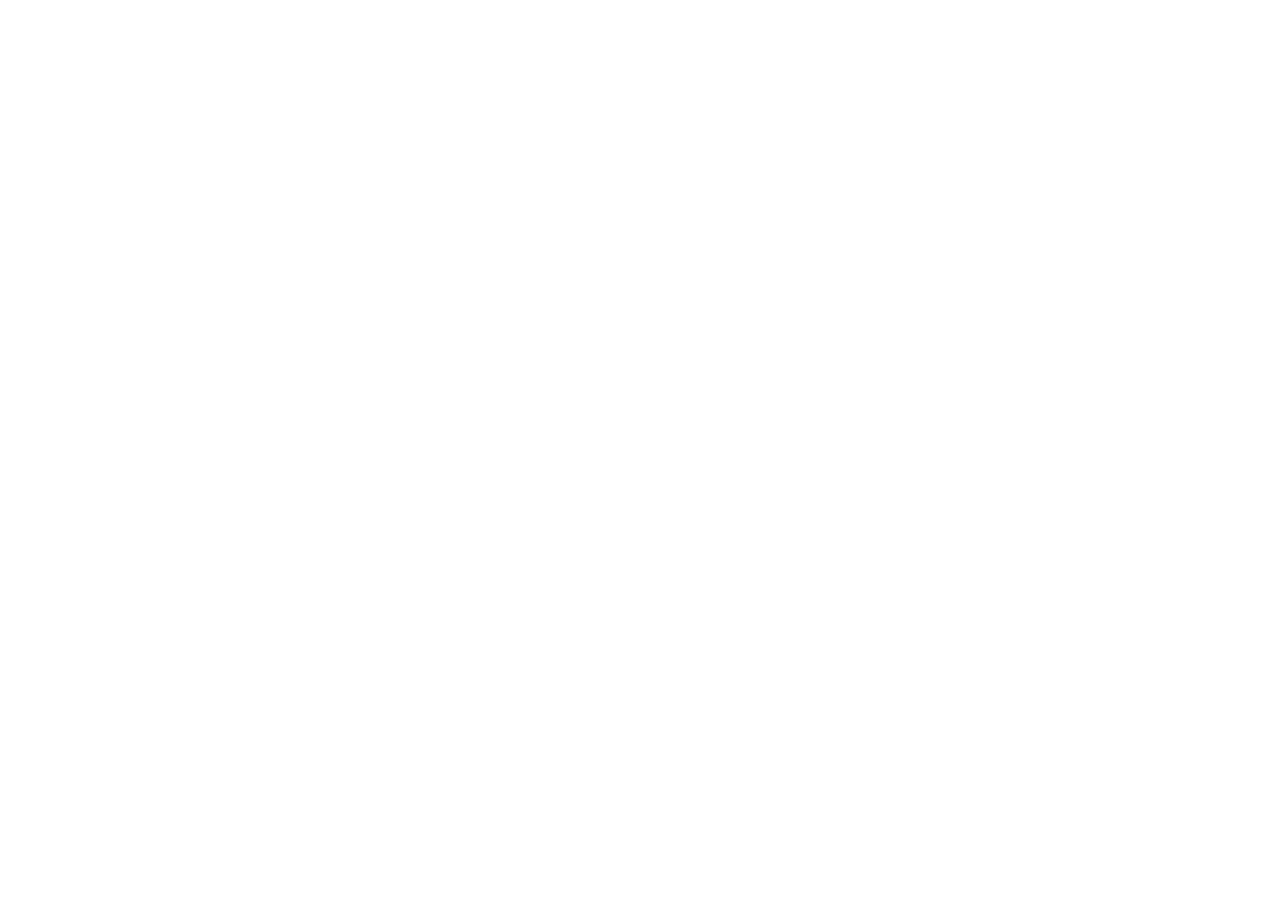
==== policyflow-interactive-overview/index.html @ f37c4d94 "container: initial commit" ====
<!DOCTYPE HTML>	
<html lang="en">
	<head>
		<meta charset="utf-8">
		<title>readingVis</title>
		<script src="http://d3js.org/d3.v4.min.js" charset="utf-8"></script>
		<!--<script src="http://labratrevenge.com/d3-tip/javascripts/d3.tip.v0.6.3.js"></script>-->
		<script src="js/d3-tip.js"></script>
		<link rel="stylesheet" type="text/css" href="./css/readingVis.css">
	</head>
	<body>
		<div id="clusters-div">
		</div>
	</body>
	<script type="text/javascript" src="./js/clusters.js"></script>
</html>
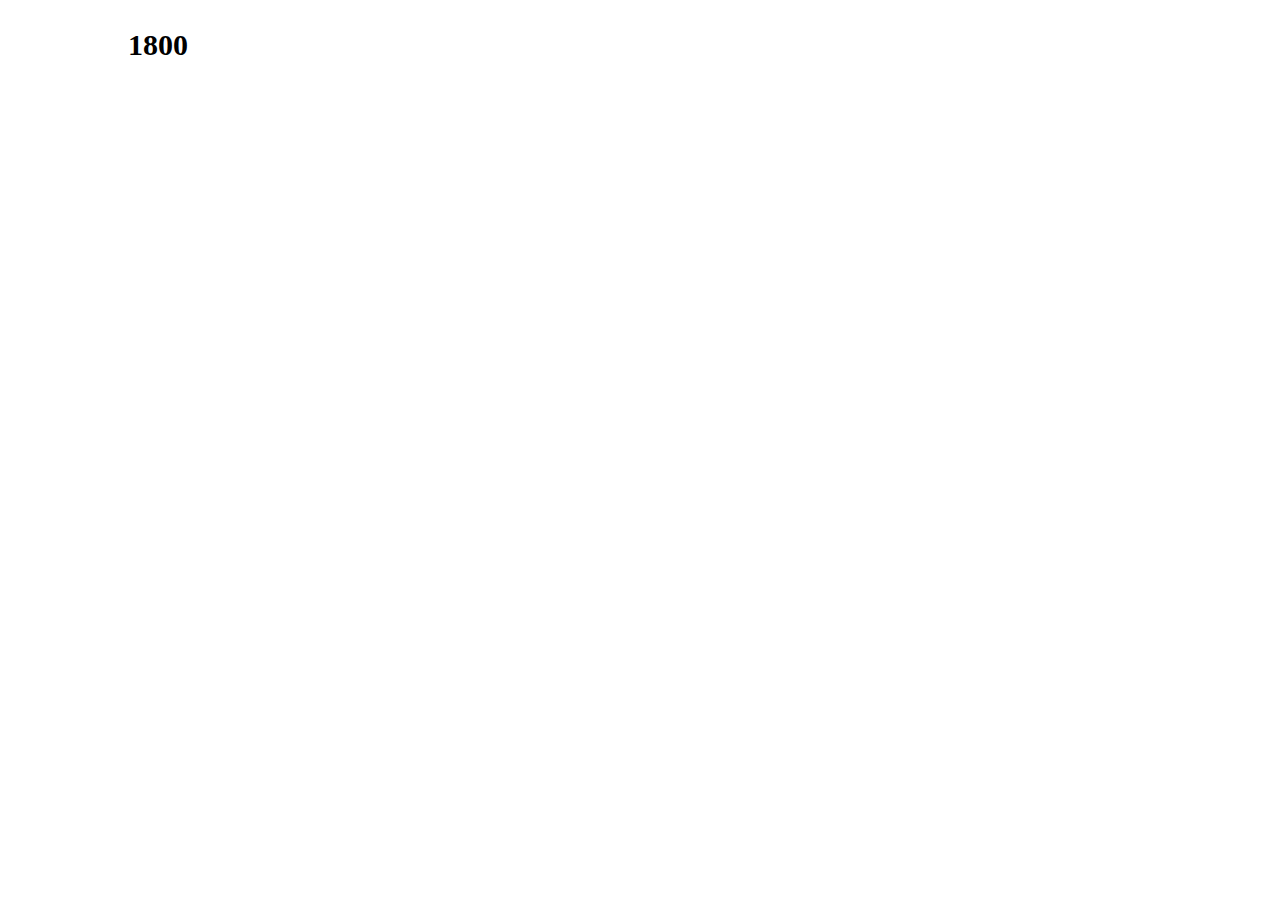
==== commit 3535b4c2: "circle packing v1.0 for the weekly meeting 180327" ====
--- a/policyflow-interactive-overview/index.html
+++ b/policyflow-interactive-overview/index.html
@@ -1,16 +1,58 @@
-<!DOCTYPE HTML>	
-<html lang="en">
-	<head>
-		<meta charset="utf-8">
-		<title>readingVis</title>
-		<script src="http://d3js.org/d3.v4.min.js" charset="utf-8"></script>
-		<!--<script src="http://labratrevenge.com/d3-tip/javascripts/d3.tip.v0.6.3.js"></script>-->
-		<script src="js/d3-tip.js"></script>
-		<link rel="stylesheet" type="text/css" href="./css/readingVis.css">
-	</head>
-	<body>
-		<div id="clusters-div">
-		</div>
-	</body>
-	<script type="text/javascript" src="./js/clusters.js"></script>
-</html>+<!DOCTYPE html>
+<head>
+	<title>D3 Mapping Timeline</title>
+	<meta charset="utf-8">
+	<link rel="stylesheet" href="./css/index.css" />
+	<link rel="stylesheet" href="./css/d3.slider.css" />
+	<style>
+
+	path {
+	fill: none;
+	stroke: #333;
+	stroke-width: .5px;
+	}
+
+	.land-boundary {
+	stroke-width: 1px;
+	}
+
+	.county-boundary {
+	stroke: #ddd;
+	}
+
+	.site {
+		stroke-width: .5px;
+		stroke: #333;
+		fill: #9cf;
+	}
+	#status{
+		float:left;
+		margin: 20px 0 10px 0px;
+		width: 80px;
+	}
+	#current_year{
+		font: bold 30px gray;
+	}
+
+	#slider3 {
+		float: left;
+		margin: 20px 0 10px 20px;
+		width: 800px;
+	}
+
+	</style>
+	<script src="./js/d3v4.min.js"></script>
+	<script src="http://d3js.org/d3.v3.min.js"></script>
+	<script src="http://d3js.org/topojson.v1.min.js"></script>
+	<script src="https://cdnjs.cloudflare.com/ajax/libs/moment.js/2.10.3/moment.min.js"></script>
+	<script src="https://cdnjs.cloudflare.com/ajax/libs/underscore.js/1.8.3/underscore-min.js"></script>
+	<script src="./js/d3.slider.js"></script>
+	<script src="./js/index.js"></script>
+</head>
+
+<body>
+	<div id="status">
+		<div id="current_year">1800</div>
+	</div>
+	<div id="slider3"></div>
+</body>--- a/policyflow-interactive-overview/css/index.css
+++ b/policyflow-interactive-overview/css/index.css
@@ -0,0 +1,168 @@
+body{
+	height: 700px;
+	margin-left: 10%;
+	margin-right: 10%;
+}
+p{ text-align: justify;  }
+
+#title_bar{
+	height: 50px;
+	width: 100%;
+	background-color: #273746;
+	font: 25px bold;
+	color: white;
+	display: flex;
+}
+.title_bar_inner_img{
+	height: 100%;
+	width: 45px;
+	float: left;
+	line-height: 200%;
+	margin: 1px;
+	position: relative;
+}
+.title_bar_inner{
+	height: 100%;
+	width: 100%;
+	float: left;
+	line-height: 200%;
+	margin: 1px;
+}
+.img_icon{
+	max-height: 100px;  
+    max-width: 30px; 
+    width: auto;
+    height: auto;
+    position: absolute;  
+    top: 0;  
+    bottom: 0;  
+    left: 0;  
+    right: 0;
+    margin: 8px;  
+}
+#description{
+	width: 100%;
+	height: 70px;
+}
+.description_detail{
+	background-color: #FBFBFB;
+	border: 0.5px solid #D7D7D7;
+	margin: 3px;
+}
+#activity-timeline-div{
+	height: 60%;
+	width: 100%;
+	padding-bottom: 20px;
+    margin-bottom: 20px;
+    border-bottom: 1px solid #D4D4D4;
+}
+
+#activity-spiral-div{
+	height: 60%;
+	width: 35%;
+	/*background-color: gray;*/
+	float: left;
+}
+
+#control-panel-div{
+	height: 60%;
+	width: 20%;
+	float:left;
+	margin-left: 20px;
+}
+
+#clusters-div{
+	height: 60%;
+	width: 40%;
+	background-color: white;
+}
+
+#spiral-control-div{
+	margin-left: 5px;
+	margin-top: 5px;
+}
+
+rect {
+  fill: transparent;
+  shape-rendering: crispEdges;
+}
+
+.axis path,
+.axis line {
+  fill: none;
+  stroke: rgba(0, 0, 0, 0.1);
+  shape-rendering: crispEdges;
+}
+
+.axisLine {
+  fill: none;
+  shape-rendering: crispEdges;
+  stroke: rgba(0, 0, 0, 0.5);
+  stroke-width: 2px;
+}
+
+.dot {
+  fill-opacity: .5;
+}
+
+.d3-tip {
+  line-height: 1;
+  font-weight: bold;
+  padding: 12px;
+  background: rgba(0, 0, 0, 0.8);
+  color: #fff;
+  border-radius: 2px;
+}
+
+/* Creates a small triangle extender for the tooltip */
+.d3-tip:after {
+  box-sizing: border-box;
+  display: inline;
+  font-size: 10px;
+  width: 100%;
+  line-height: 1;
+  color: rgba(0, 0, 0, 0.8);
+  content: "\25BC";
+  position: absolute;
+  text-align: center;
+}
+
+/* Style northward tooltips differently */
+.d3-tip.n:after {
+  margin: -1px 0 0 0;
+  top: 100%;
+  left: 0;
+}
+
+#students-list-ul{
+	background-color: #90bade;
+	width:100%;
+	height: 100%;
+	overflow: hidden;
+	overflow-y: scroll;
+	margin-top: 60px;
+	margin-bottom: 1em;
+	padding: 0 0 1em 0;
+	border: 1px solid #dad8d8;
+	list-style-type: none;
+}
+
+li{
+	background: #fbfafa;
+	border-bottom: 1px solid #D4D4D4;
+	padding: 10px;
+	margin: 0;
+	width:100%;
+	line-height:1em;
+	float:left;
+	display:inline;
+	cursor: pointer;
+}
+
+li:hover{
+	background: #008ae6;
+}
+
+h3 {
+	margin-bottom: 3px;
+}--- a/policyflow-interactive-overview/css/d3.slider.css
+++ b/policyflow-interactive-overview/css/d3.slider.css
@@ -0,0 +1,86 @@
+.d3-slider {
+    position: relative;
+    font-family: Verdana,Arial,sans-serif;
+    font-size: 1.1em;
+    border: 1px solid #aaaaaa;
+    z-index: 2;
+}
+
+.d3-slider-horizontal {
+    height: .8em;
+}  
+
+.d3-slider-range {
+  background:#2980b9;
+  left:0px;
+  right:0px;
+  height: 0.8em;
+  position: absolute;
+}
+
+.d3-slider-range-vertical {
+  background:#2980b9;
+  left:0px;
+  right:0px;
+  position: absolute;
+  top:0;
+}
+
+.d3-slider-vertical {
+    width: .8em;
+    height: 100px;
+}      
+
+.d3-slider-handle {
+    position: absolute;
+    width: 1.2em;
+    height: 1.2em;
+    border: 1px solid #d3d3d3;
+    border-radius: 4px;
+    background: #eee;
+    background: linear-gradient(to bottom, #eee 0%, #ddd 100%);
+    z-index: 3;
+}
+
+.d3-slider-handle:hover {
+    border: 1px solid #999999;
+}
+
+.d3-slider-horizontal .d3-slider-handle {
+    top: -.3em;
+    margin-left: -.6em;
+}
+
+.d3-slider-axis {
+    position: relative;
+    z-index: 1;    
+}
+
+.d3-slider-axis-bottom {
+    top: .8em;
+}
+
+.d3-slider-axis-right {
+    left: .8em;
+}
+
+.d3-slider-axis path {
+    stroke-width: 0;
+    fill: none;
+}
+
+.d3-slider-axis line {
+    fill: none;
+    stroke: #aaa;
+    shape-rendering: crispEdges;
+}
+
+.d3-slider-axis text {
+    font-size: 11px;
+}
+
+.d3-slider-vertical .d3-slider-handle {
+    left: -.25em;
+    margin-left: 0;
+    margin-bottom: -.6em;      
+}